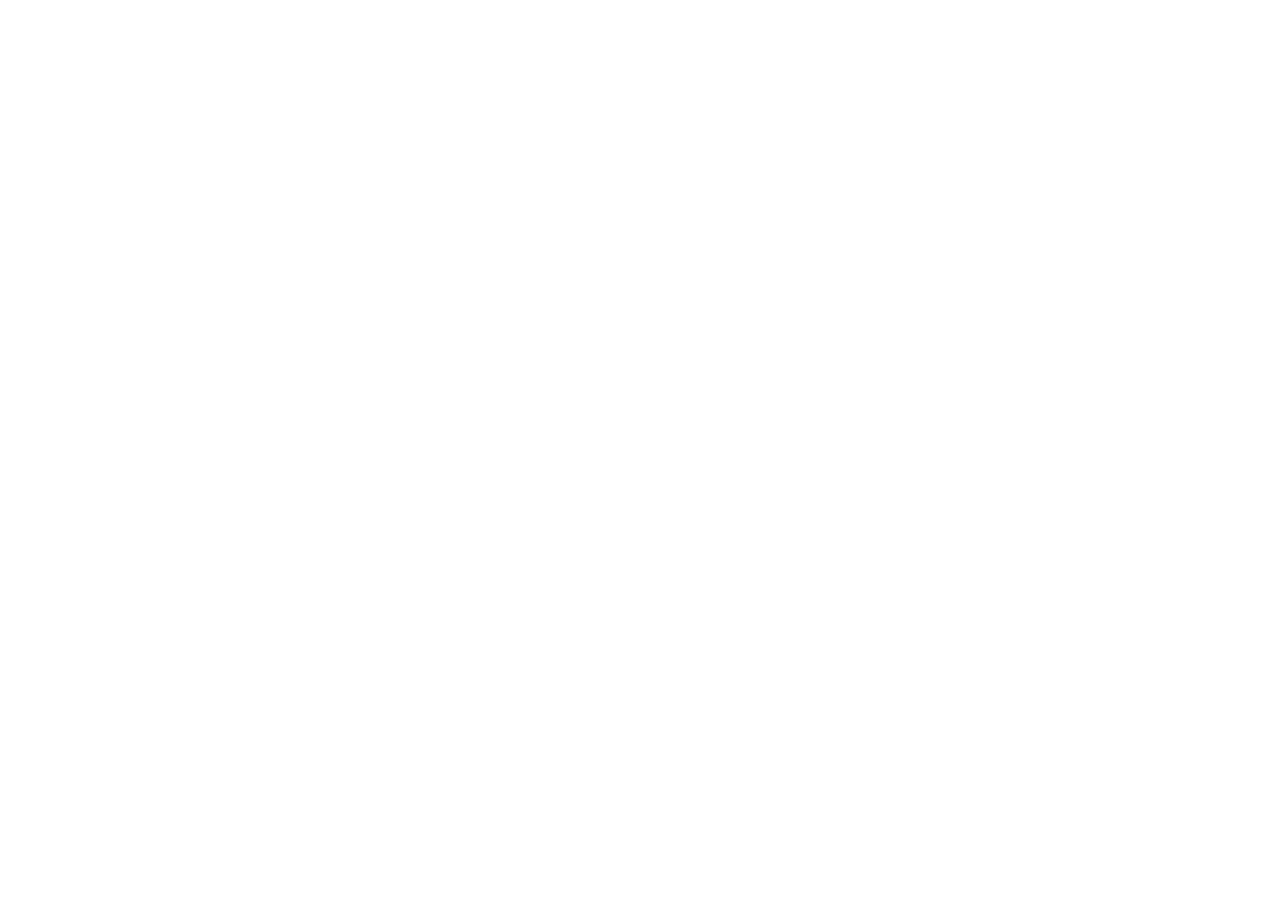
==== 07-03/index.html @ d9b01c42 "fest: add 07-03" ====
<!doctype html>
<html lang="en">
<head>
    <meta charset="UTF-8">
    <meta name="viewport"
          content="width=device-width, user-scalable=no, initial-scale=1.0, maximum-scale=1.0, minimum-scale=1.0">
    <meta http-equiv="X-UA-Compatible" content="ie=edge">
    <title>Document</title>
    <link rel="stylesheet" href="style.css">
</head>
<body>


<div class="alert">Hello</div>

<script src="script.js"></script>
</body>
</html>
---- 07-03/style.css ----
/*.notification {*/
/*    position: fixed;*/
/*    z-index: 1001;*/
/*    left: -400px;*/
/*    bottom: 20px;*/
/*    opacity: 0;*/
/*    width: 300px;*/
/*    height: 135px;*/
/*    box-shadow: 0 10px 20px -5px rgba(0, 0, 0, 0.4);*/
/*    background-repeat: no-repeat;*/
/*    background-size: cover;*/
/*    background-position: center center;*/
/*    transition: all 0.5s ease;*/
/*    display: flex;*/

/*}*/
/*.notification.go {*/
/*    left: 20px;*/
/*    opacity: 1;*/
/*}*/

.alert{
    position: fixed;
    z-index: 1001;
    right: -400px;
    top: 20px;
    opacity: 0;
    width: 300px;
    height: 135px;
    transition: all 0.5s ease;
    display: flex;
    justify-content: center;
    align-items: center;
    background-color: red;
}

.alert.go{
    right: 20px;
    opacity: 1;
    background: mediumvioletred;
}
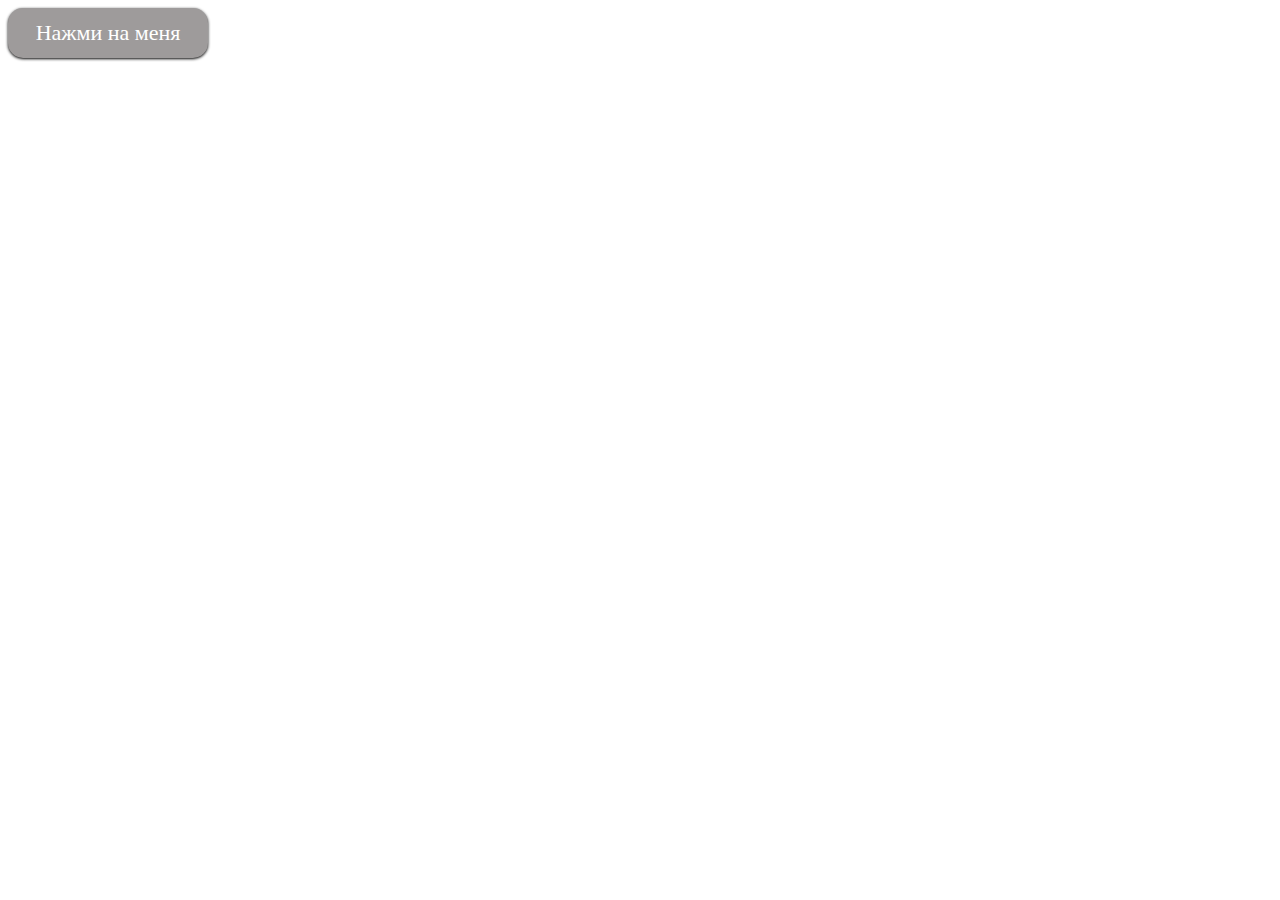
==== commit e5760a3c: "fix: remove and fix all" ====
--- a/07-03/index.html
+++ b/07-03/index.html
@@ -9,10 +9,11 @@
     <link rel="stylesheet" href="style.css">
 </head>
 <body>
+<button id="alert">Нажми на меня</button>
 
-
-<div class="alert">Hello</div>
+<div class="push_alert">Я выхожу только на полтора секунды!</div>
 
 <script src="script.js"></script>
+
 </body>
 </html>--- a/07-03/style.css
+++ b/07-03/style.css
@@ -1,41 +1,47 @@
-/*.notification {*/
-/*    position: fixed;*/
-/*    z-index: 1001;*/
-/*    left: -400px;*/
-/*    bottom: 20px;*/
-/*    opacity: 0;*/
-/*    width: 300px;*/
-/*    height: 135px;*/
-/*    box-shadow: 0 10px 20px -5px rgba(0, 0, 0, 0.4);*/
-/*    background-repeat: no-repeat;*/
-/*    background-size: cover;*/
-/*    background-position: center center;*/
-/*    transition: all 0.5s ease;*/
-/*    display: flex;*/
+#alert{
+    border: none;
+    background-color: #9e9b9b;
+    font-family: Roboto;
+    font-size: 22px;
+    line-height: 24px;
+    color: white;
+    width: 200px;
+    height: 50px;
+    border-radius: 15px;
+    box-shadow: 0px 1px  3px black;
+    position: relative;
+}
+#alert:hover{
+    opacity: 0.5;
+    top: 2px;
 
-/*}*/
-/*.notification.go {*/
-/*    left: 20px;*/
-/*    opacity: 1;*/
-/*}*/
+}
 
-.alert{
+.push_alert {
     position: fixed;
-    z-index: 1001;
-    right: -400px;
-    top: 20px;
-    opacity: 0;
-    width: 300px;
+    width: 400px;
     height: 135px;
-    transition: all 0.5s ease;
+    background-color: slategray;
     display: flex;
     justify-content: center;
     align-items: center;
-    background-color: red;
+    border-radius: 25px;
+    z-index: 101;
+    box-shadow: 1px 2px 2px grey;
+    right: -400px;
+    transition: all 0.5s ease;
+    top: 20px;
+    opacity: 0;
 }
 
-.alert.go{
+.go{
+    opacity: 1;
     right: 20px;
-    opacity: 1;
-    background: mediumvioletred;
+}
+.push_alert>p {
+    margin: 0;
+    padding: 0;
+    font-family: "Microsoft Himalaya";
+    font-size: 20px;
+    color: white;
 }